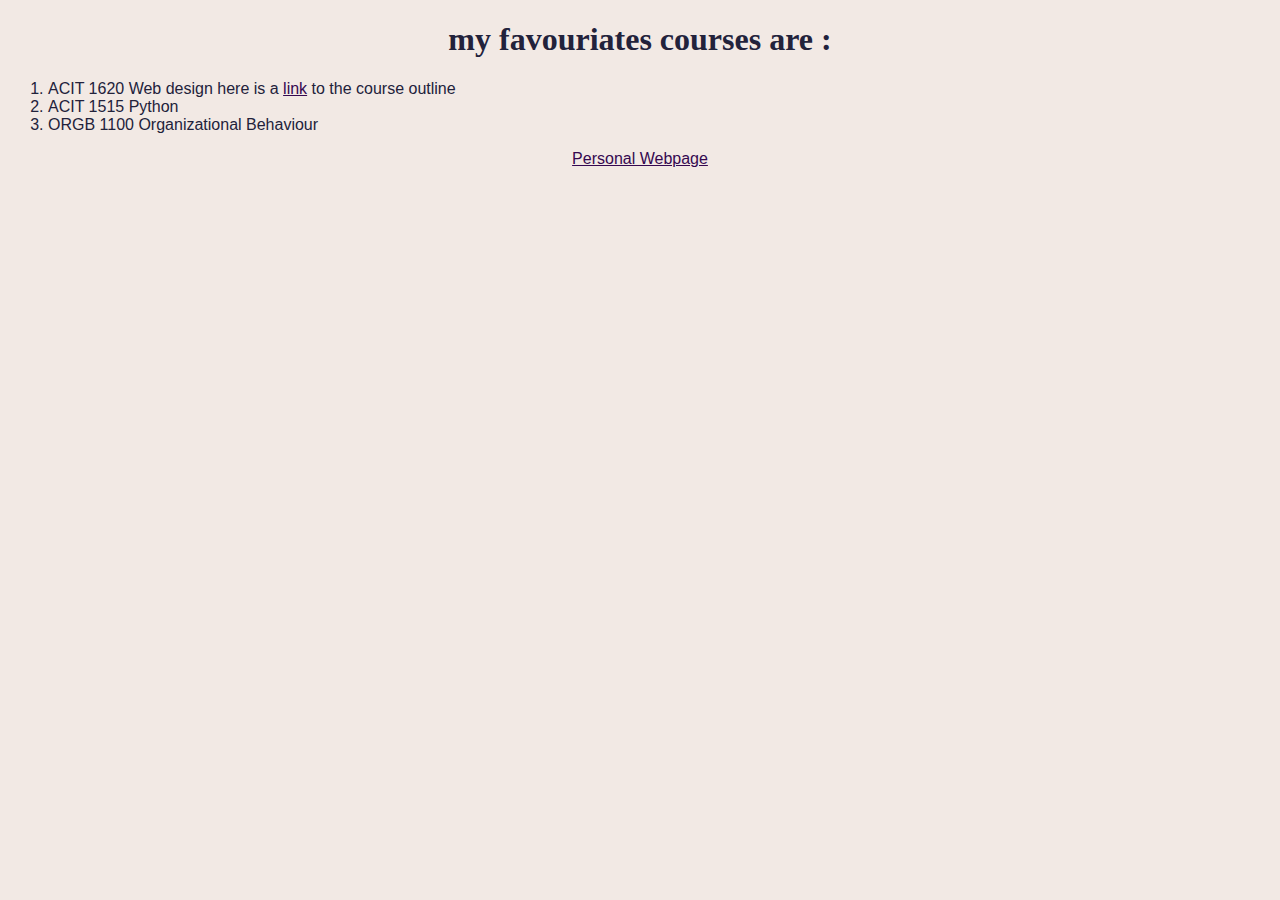
==== misc/about.html @ 47821719 "create main menu page for midterm solution" ====
<!DOCTYPE html>
<html lang="en">

<head>
    <link rel="preconnect" href="https://fonts.gstatic.com">
    <link rel="stylesheet" href="../css/stylesheet.css">
    <meta charset="UTF-8">
    <title>about</title>
</head>



<body>
    <header>
    <h1>my favouriates courses are :</h1>
    </header>
    <main>
        <p>
            <ol>
                <li>ACIT 1620 Web design
                    here is a <a href="https://www.bcit.ca/outlines/20211085986/"
                        title="ACIT 1620 Course Outline">link</a>
                    to the course outline</li>
       
                <li>ACIT 1515 Python</li>
       
                <li>ORGB 1100 Organizational Behaviour</li>
       
       
       
            </ol>
        
    </main>
<nav>
    <p>
        <a href="../index.html" title="Link back to personal index webpage">Personal Webpage</a>

    </p>
</nav>
</body>

</html>
---- css/stylesheet.css ----
body
{
   background-color: #F2E9E4;
   color:#22223B;
   font-family: 'Montserrat', sans-serif;
}

h1{
    font-family: 'Indie Flower', cursive;
    text-align: center;
}

h2{text-align: center;}
nav{
    text-align: center;
}

#Restaruant_Nav
{
    background-color:#9A8C98 ;

}

div p {
    font-weight: bold;
}

#Menu,#Story{
    background-color: #C9ADA7;

}

ul img{
    float:right;
}

ul li {
    color:teal
}

h3+img 
{float:left;}

a:link{

    color: rgb(53, 8, 80)
}
a:visited{
    color:silver
}

.sticky {
    position: fixed;
    top: 0;
    width: 100%
  }
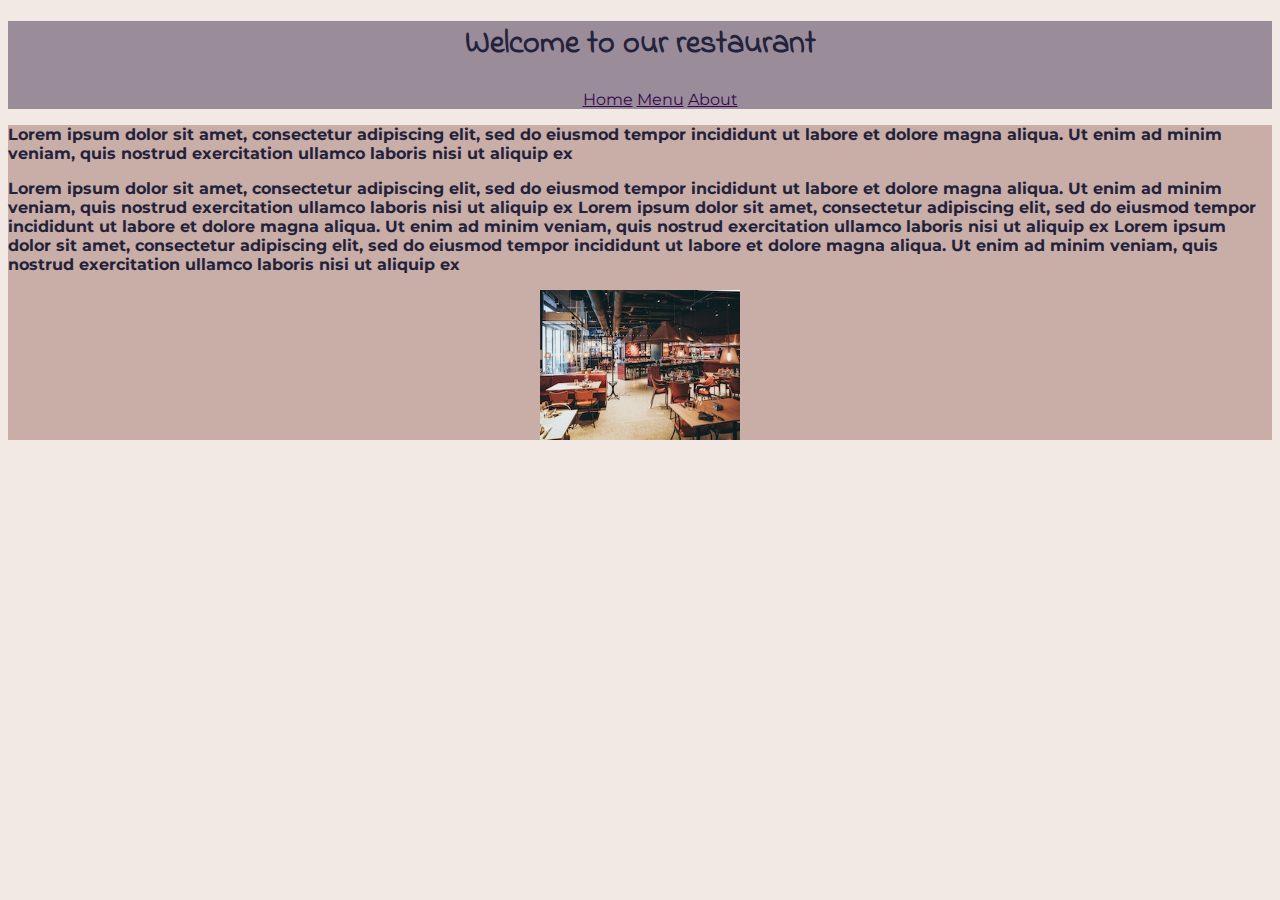
==== commit 4f9fcc23: "finalized webpage" ====
--- a/misc/about.html
+++ b/misc/about.html
@@ -2,6 +2,8 @@
 <html lang="en">
 
 <head>
+    <link href="https://fonts.googleapis.com/css2?family=Montserrat:wght@100;300&display=swap" rel="stylesheet">
+    <link href="https://fonts.googleapis.com/css2?family=Indie+Flower&display=swap" rel="stylesheet">
     <link rel="preconnect" href="https://fonts.gstatic.com">
     <link rel="stylesheet" href="../css/stylesheet.css">
     <meta charset="UTF-8">
@@ -12,31 +14,46 @@
 
 <body>
     <header>
-    <h1>my favouriates courses are :</h1>
+        <div id="Restaruant_Nav">
+            <h1>Welcome to our restaurant</h1>
+
+            <nav>
+                <ul>
+                    <a href="../index.html" title="this is the anchor">Home</a>
+
+
+                    <a href="#Menu" title="this is the anchor">Menu</a>
+
+
+                    <a href="about.html" title="go to about">About</a>
+                </ul>
+
+            </nav>
+        </div>
     </header>
+
     <main>
-        <p>
-            <ol>
-                <li>ACIT 1620 Web design
-                    here is a <a href="https://www.bcit.ca/outlines/20211085986/"
-                        title="ACIT 1620 Course Outline">link</a>
-                    to the course outline</li>
-       
-                <li>ACIT 1515 Python</li>
-       
-                <li>ORGB 1100 Organizational Behaviour</li>
-       
-       
-       
-            </ol>
-        
+        <div id="About">
+        <p> Lorem ipsum dolor sit amet, consectetur adipiscing elit, sed do eiusmod tempor incididunt ut labore
+            et
+            dolore magna aliqua. Ut enim ad minim veniam, quis nostrud exercitation ullamco laboris nisi ut
+            aliquip ex<p>
+          
+        <p> Lorem ipsum dolor sit amet, consectetur adipiscing elit, sed do eiusmod tempor incididunt ut labore
+            et
+            dolore magna aliqua. Ut enim ad minim veniam, quis nostrud exercitation ullamco laboris nisi ut
+            aliquip ex Lorem ipsum dolor sit amet, consectetur adipiscing elit, sed do eiusmod tempor incididunt ut labore
+            et
+            dolore magna aliqua. Ut enim ad minim veniam, quis nostrud exercitation ullamco laboris nisi ut
+            aliquip ex Lorem ipsum dolor sit amet, consectetur adipiscing elit, sed do eiusmod tempor incididunt ut labore
+            et
+            dolore magna aliqua. Ut enim ad minim veniam, quis nostrud exercitation ullamco laboris nisi ut
+            aliquip ex</p>
+
+        <img src="../images/restaurant.jpg" alt="pancake" class = "center" width=200 height=150></li>
+        </div>
     </main>
-<nav>
-    <p>
-        <a href="../index.html" title="Link back to personal index webpage">Personal Webpage</a>
 
-    </p>
-</nav>
 </body>
 
 </html>
--- a/css/stylesheet.css
+++ b/css/stylesheet.css
@@ -11,6 +11,7 @@
 }
 
 h2{text-align: center;}
+
 nav{
     text-align: center;
 }
@@ -21,17 +22,19 @@
 
 }
 
-div p {
+p {
     font-weight: bold;
+    
 }
 
-#Menu,#Story{
+#Menu,#Story,#About{
     background-color: #C9ADA7;
-
+    margin: 0;
 }
 
-ul img{
+ul+img{
     float:right;
+    display:block;
 }
 
 ul li {
@@ -39,7 +42,10 @@
 }
 
 h3+img 
-{float:left;}
+{
+    display:block;
+    float:left;
+    padding-bottom: 5em;}
 
 a:link{
 
@@ -53,4 +59,10 @@
     position: fixed;
     top: 0;
     width: 100%
-  }+  }
+
+.center {
+    display: block;
+    margin-left: auto;
+    margin-right: auto;
+}
